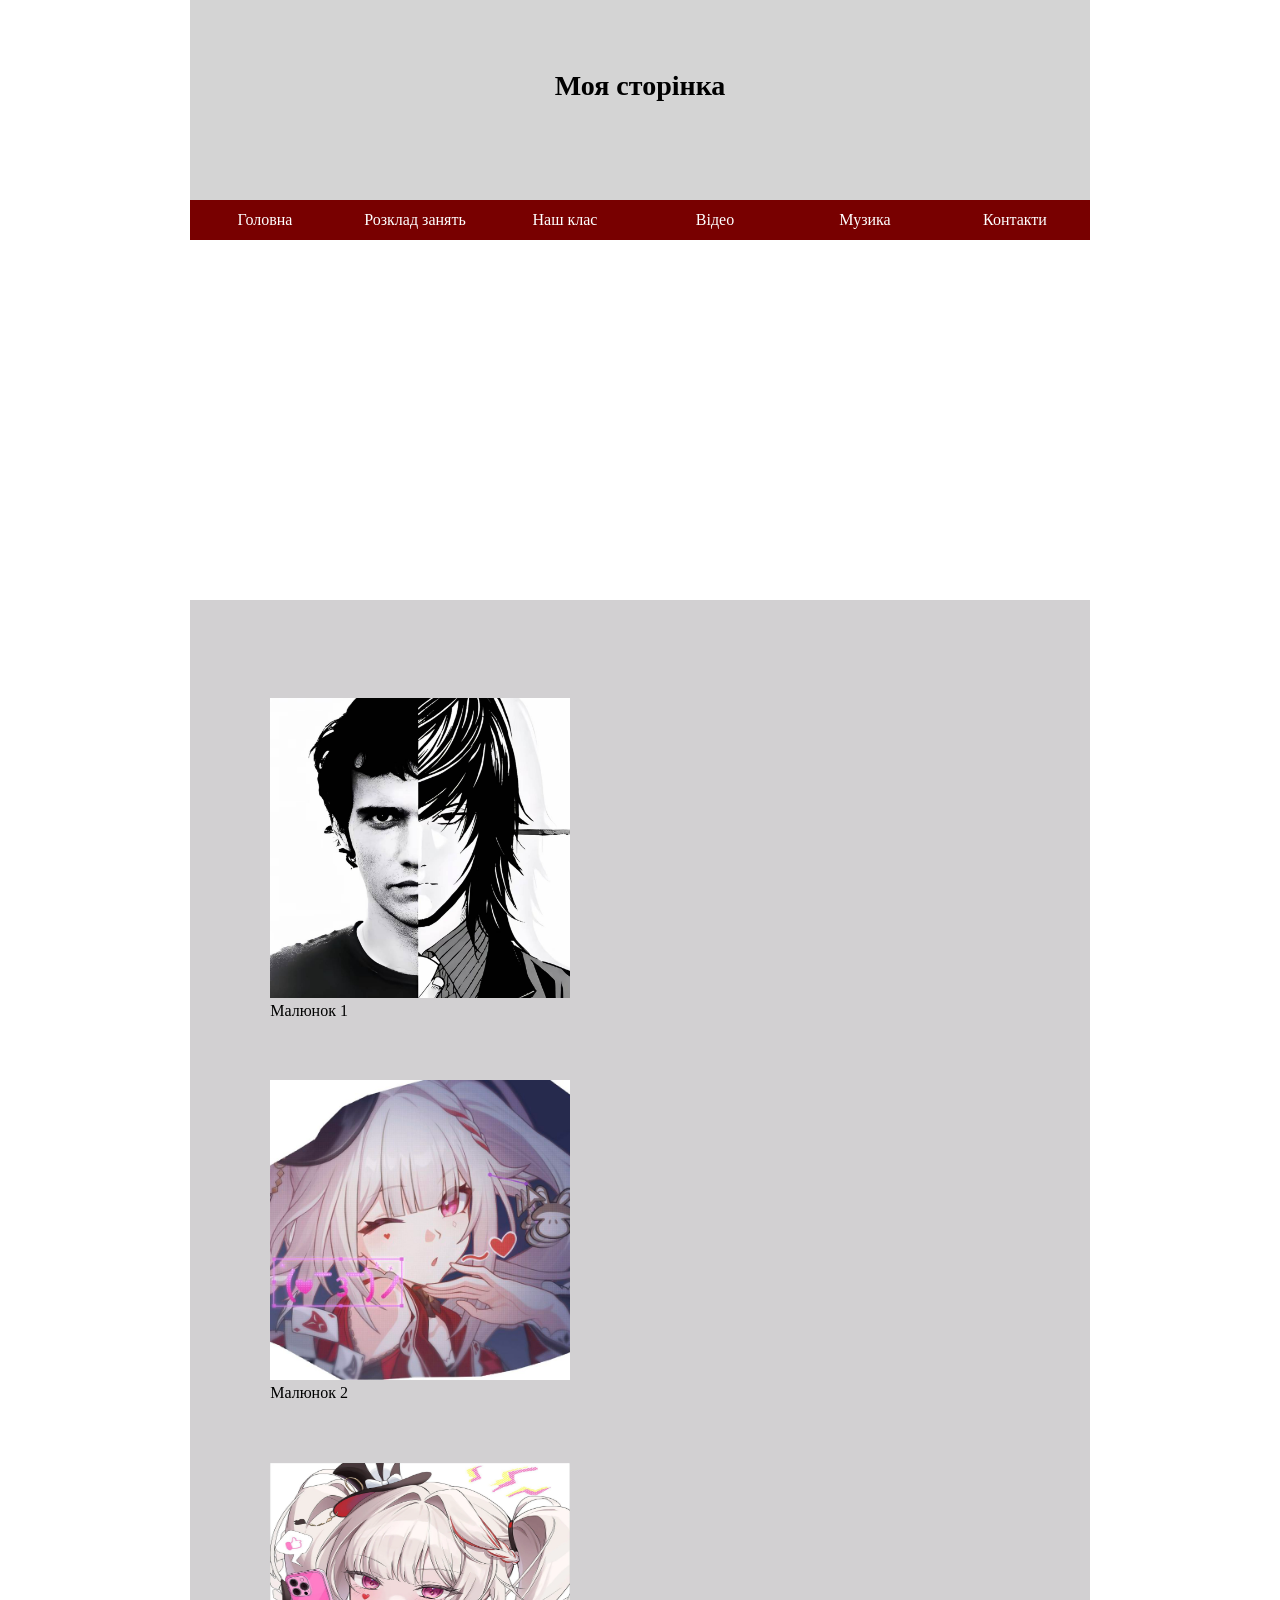
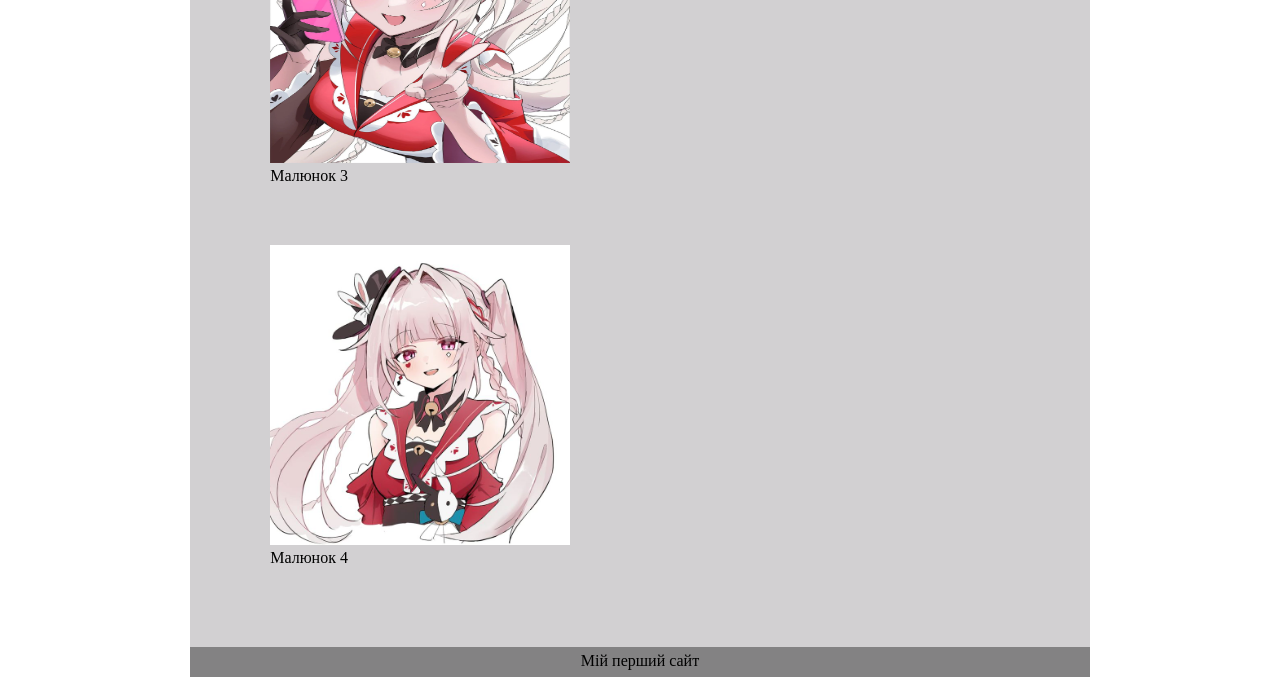
==== our_class.html @ 36fb1598 "Add files via upload" ====
<!doctype html>
<html>
<head>
    <title>Наш клас</title>
    <meta charset="utf-8">
    <link rel="stylesheet" href="styli.css">
</head>
<body>
<div id="wrapper">

    <div id="header">
        <div class="text_header">Моя сторінка</div>
    </div>

    <div id="menu">
        <ul>
            <li><a href="index.html">Головна</a></li>
            <li><a href="schedule.html">Розклад занять</a></li>
            <li><a href="our_class.html">Наш клас</a></li>
            <li><a href="video.html">Відео</a></li>
            <li><a href="music.html">Музика</a></li>
            <li><a href="contacts.html">Контакти</a></li>
        </ul>
    </div>

    <div id="content">

        <br>
        <div class="image" style="margin:7%">
            <img src="33.jpg" alt="Фотографія 1" width="300" height="300">
            <div class="caption">Малюнок 1</div>
        </div>

        <div class="image" style="margin:7%">
            <img src="22.jpg" alt="Фотографія 2" width="300" height="300">
            <div class="caption">Малюнок 2</div>
        </div>

        <div class="image" style="margin:7%">
            <img src="55.png" alt="Фотографія 3" width="300" height="300">
            <div class="caption">Малюнок 3</div>
        </div>

        <div class="image" style="margin:7%">
            <img src="44.jpg" alt="Фотографія 4" width="300" height="300">
            <div class="caption">Малюнок 4</div>
        </div>

    </div>

    <div id="footer">
        <div class="footer_text">Мій перший сайт</div>
    </div>

</div>
</body>
</html>
---- styli.css ----
body {
  margin:0;
  padding:0;

   background: url('br.jpg') no-repeat center center;
  background-size: cover;     
  background-attachment: fixed;
}

#wrapper {
  background: #fff;
  margin: auto;
  width: 900px;
}

#header {
  background:#d4d4d4;
  height: 200px;
}

.text_header {
  text-align:center;
  padding-top:70px;
  font-size:28px;
  font-weight:bold;
}

#menu {
  background:  url('banner.jpg') no-repeat center center;
   background-size: cover;     
  background-attachment: fixed;
  height: 400px;
}

ul {
  margin:0;
  padding:0;
  list-style:none;
}

ul li {
  float:left;
}

ul a {
  display:block;
  width:150px;
  height:40px;
  text-align:center;
  line-height:40px;
  text-decoration:none;
  color:#fff;
  background:#780000;
}

ul a:hover {
  background:#660000;
}

#content {
  background: #d2d0d2;
  padding:20px;
  min-height:200px;
}

#footer {
  background: #838283;
  height: 30px;
}

.footer_text {
  text-align:center;
  padding-top:5px;
}
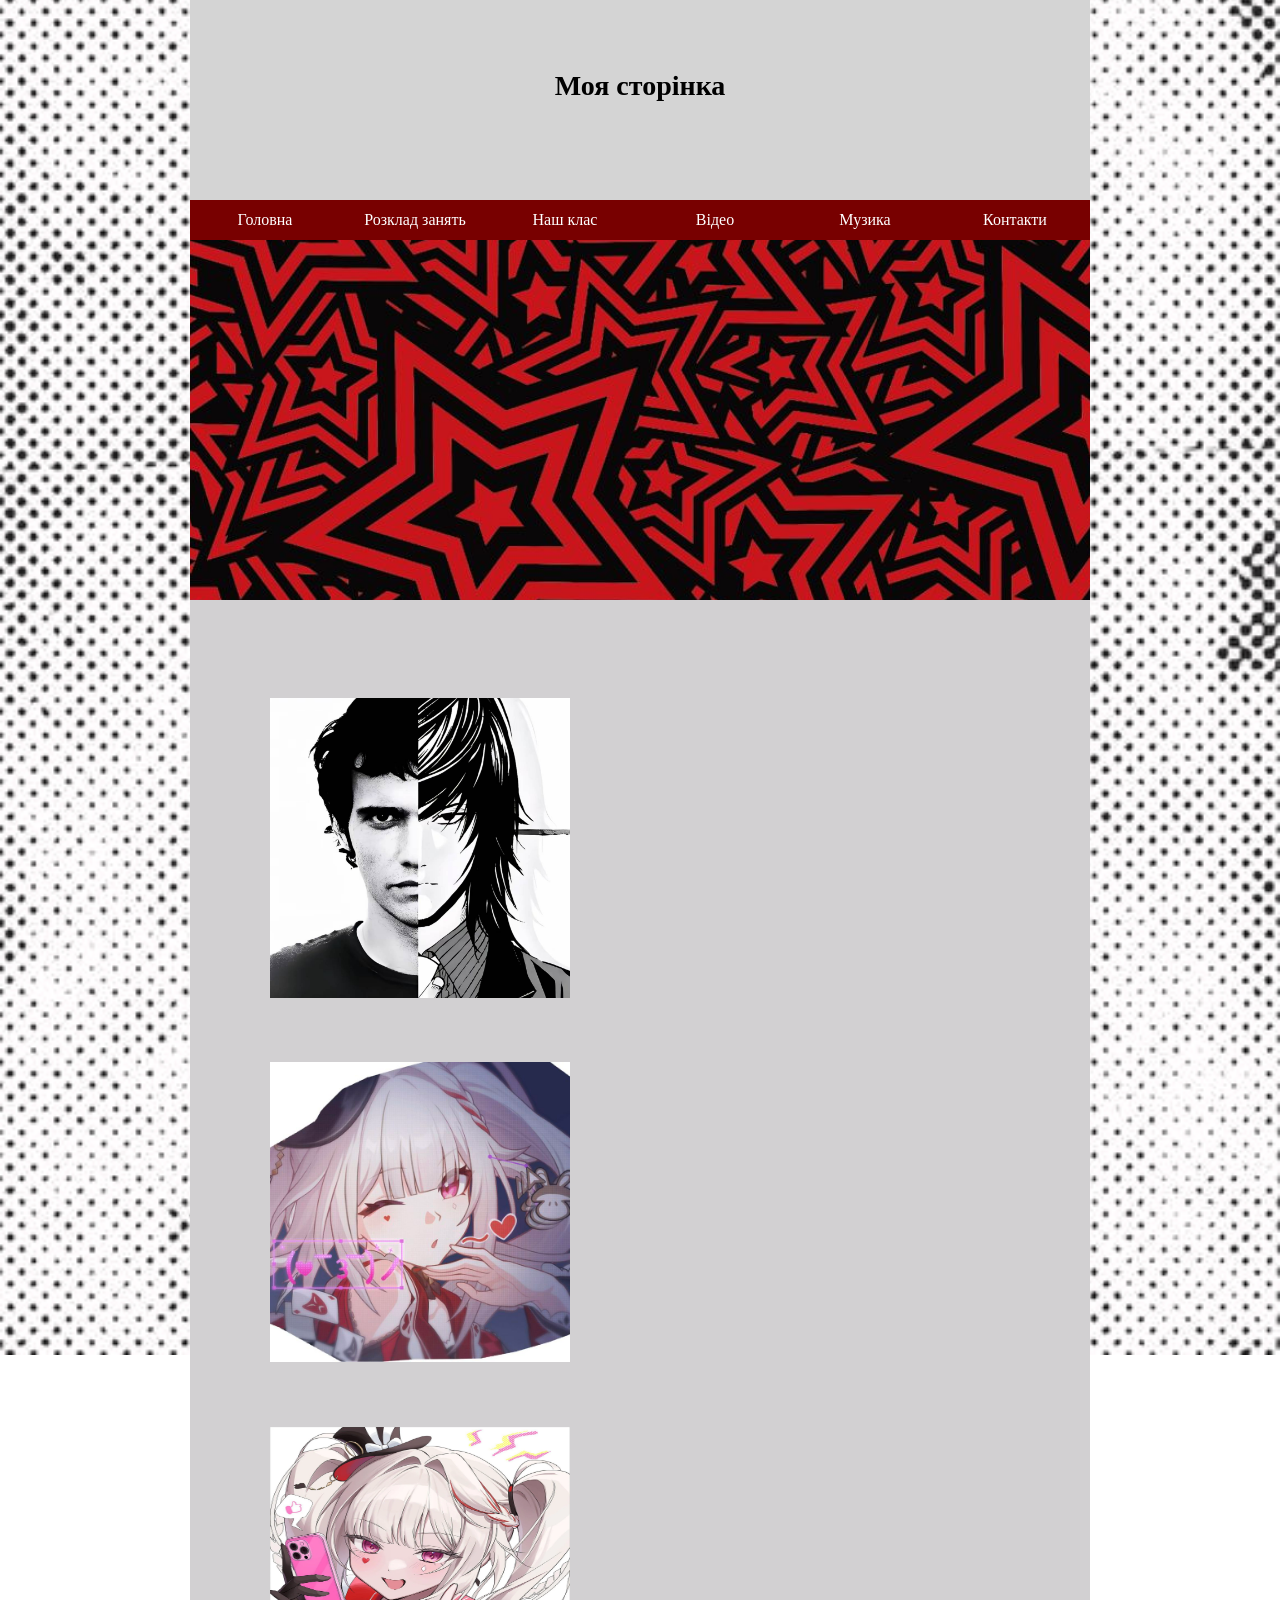
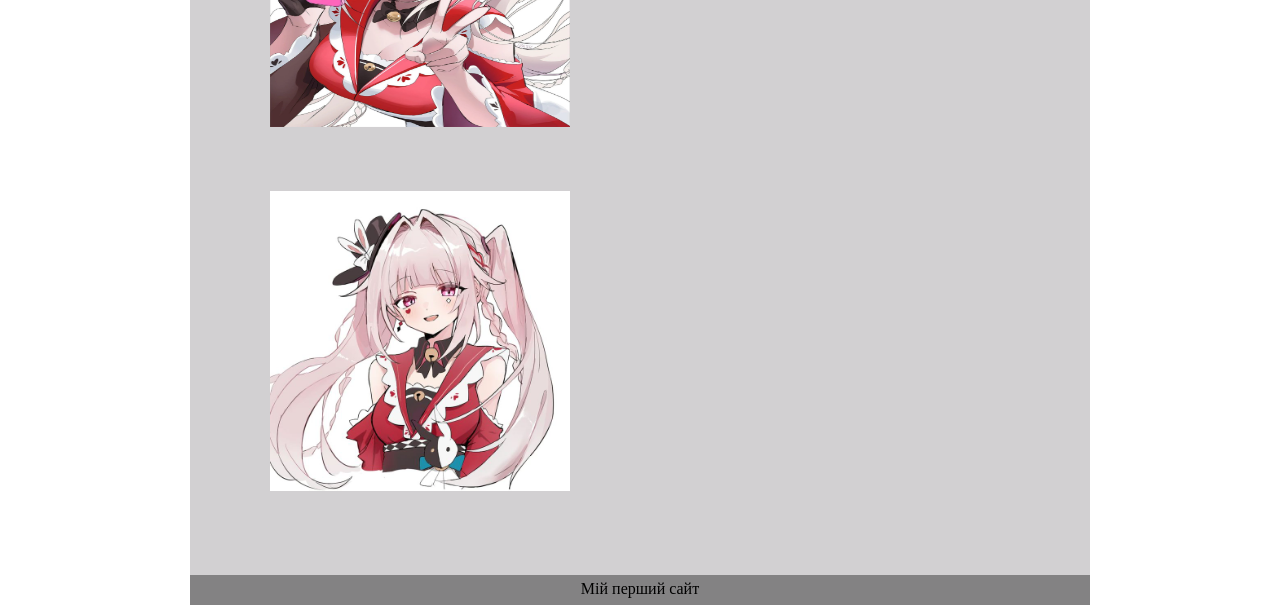
==== commit dd45c92b: "Update our_class.html" ====
--- a/our_class.html
+++ b/our_class.html
@@ -28,22 +28,22 @@
         <br>
         <div class="image" style="margin:7%">
             <img src="33.jpg" alt="Фотографія 1" width="300" height="300">
-            <div class="caption">Малюнок 1</div>
+            <div class="caption"></div>
         </div>
 
         <div class="image" style="margin:7%">
             <img src="22.jpg" alt="Фотографія 2" width="300" height="300">
-            <div class="caption">Малюнок 2</div>
+            <div class="caption"></div>
         </div>
 
         <div class="image" style="margin:7%">
             <img src="55.png" alt="Фотографія 3" width="300" height="300">
-            <div class="caption">Малюнок 3</div>
+            <div class="caption"></div>
         </div>
 
         <div class="image" style="margin:7%">
             <img src="44.jpg" alt="Фотографія 4" width="300" height="300">
-            <div class="caption">Малюнок 4</div>
+            <div class="caption"></div>
         </div>
 
     </div>
